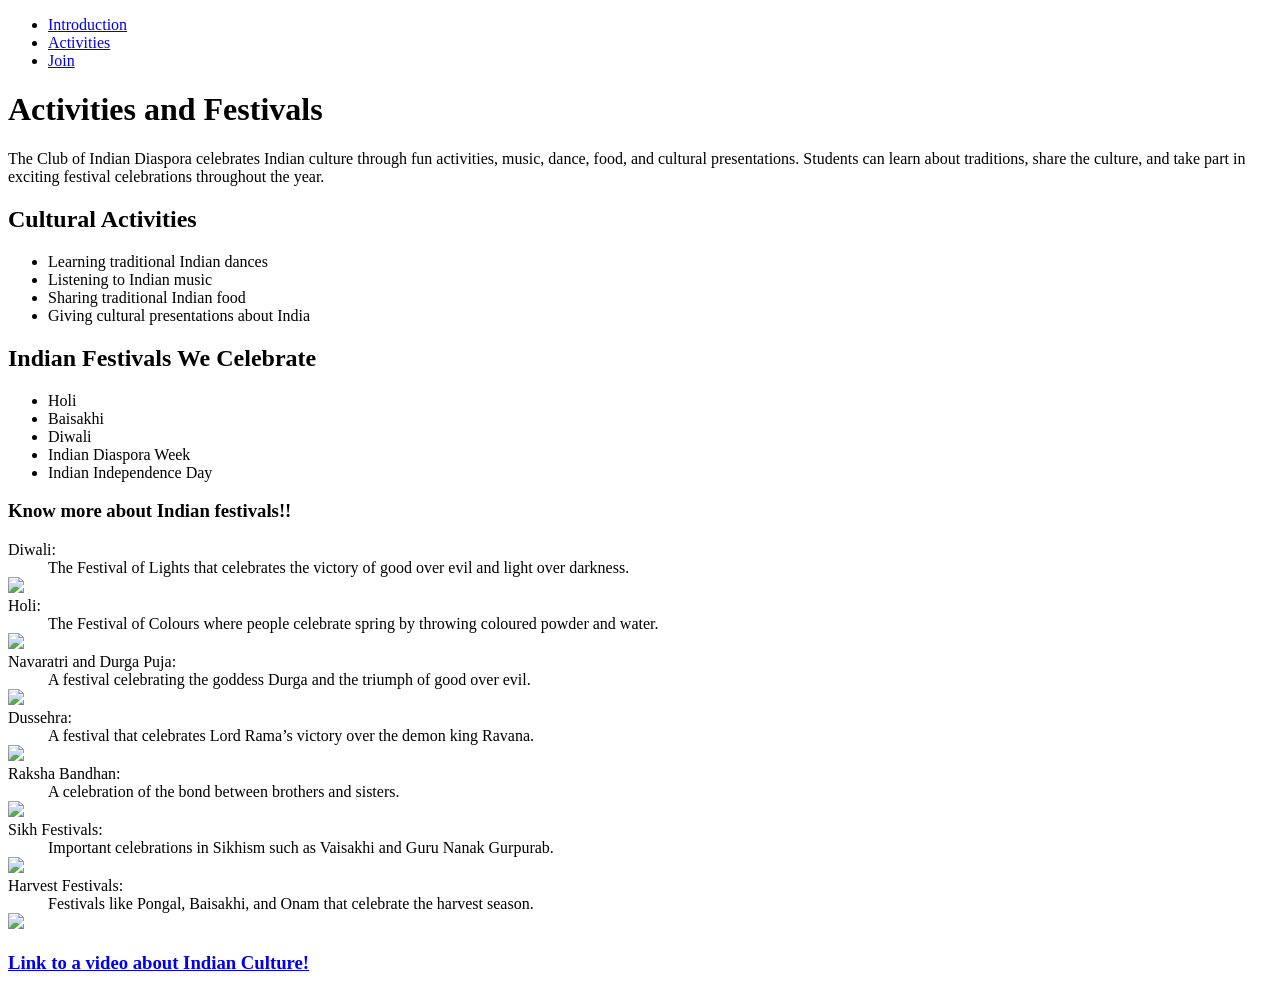
==== activities.html @ 5ecd3099 "Update activities.html" ====
<!DOCTYPE html>
<html lang ="en">
  <head>
      <link rel="stylesheet" href="css/css/style.css">
  </head>

  <body class="activities">
    <nav class="navbar">
      <ul class="nactivities">
        <li><a href="index.html">Introduction </a></li>
        <li><a href="activities.html">Activities</a></li>
        <li><a href="join.html">Join</a></li>
      </ul>
    </nav>
   <h1>Activities and Festivals</h1>



    <p>
    The Club of Indian Diaspora celebrates Indian culture through fun activities,
    music, dance, food, and cultural presentations. Students can learn
    about traditions, share the culture, and take part in exciting
    festival celebrations throughout the year.    
    </p>

   <h2>Cultural Activities</h2>

    <ul>
      <li>Learning traditional Indian dances</li>
      <li>Listening to Indian music</li>
      <li>Sharing traditional Indian food</li>
      <li>Giving cultural presentations about India</li>
    </ul>

    <h2>Indian Festivals We Celebrate</h2>

    <ul>
      <li>Holi</li>
      <li>Baisakhi</li>
      <li>Diwali</li>
      <li>Indian Diaspora Week</li>
      <li>Indian Independence Day</li>
    </ul>


    <h3> Know more about Indian festivals!!</h3>
      <dt>Diwali:</dt>
      <dd> The Festival of Lights that celebrates the victory of
        good over evil and light over darkness.</dd>
              <img src="image/diwali.jpg" width="250" class="actimages">

        <dt> Holi:</dt>
      <dd>The Festival of Colours where people celebrate spring
        by throwing coloured powder and water. </dd>
      <img src="image/holi.jpg" width="250" class="actimages">

        <dt>Navaratri and Durga Puja: </dt>
      <dd>A festival celebrating the goddess Durga
        and the triumph of good over evil. </dd>
        <img src="image/navatri.jpg" width="250" class="actimages">

        <dt>Dussehra: </dt>
      <dd>A festival that celebrates Lord Rama’s
        victory over the demon king Ravana.</dd>
        <img src="image/dussehra.jpg" width="250" class="actimages">

        <dt>Raksha Bandhan: </dt>
      <dd>A celebration of the bond
        between brothers and sisters. </dd>
        <img src="image/Raksha .jpg" width="250" class="actimages">

        <dt>Sikh Festivals: </dt>
      <dd>Important celebrations in Sikhism such
        as Vaisakhi and Guru Nanak Gurpurab. </dd>
        <img src="image/sikh.jpg" width="250" class="actimages">

        <dt>Harvest Festivals: </dt>
      <dd>Festivals like Pongal, Baisakhi, and
        Onam that celebrate the harvest season.</dd>
        <img src="image/harvest.jpg" width="250" class="actimages">

        






      <h3><a href="https://www.youtube.com/watch?v=lK3oqU2WNY0" target="_blank">
        Link to a video about Indian Culture!</a> </h3>

    

     


  </body>
</html>
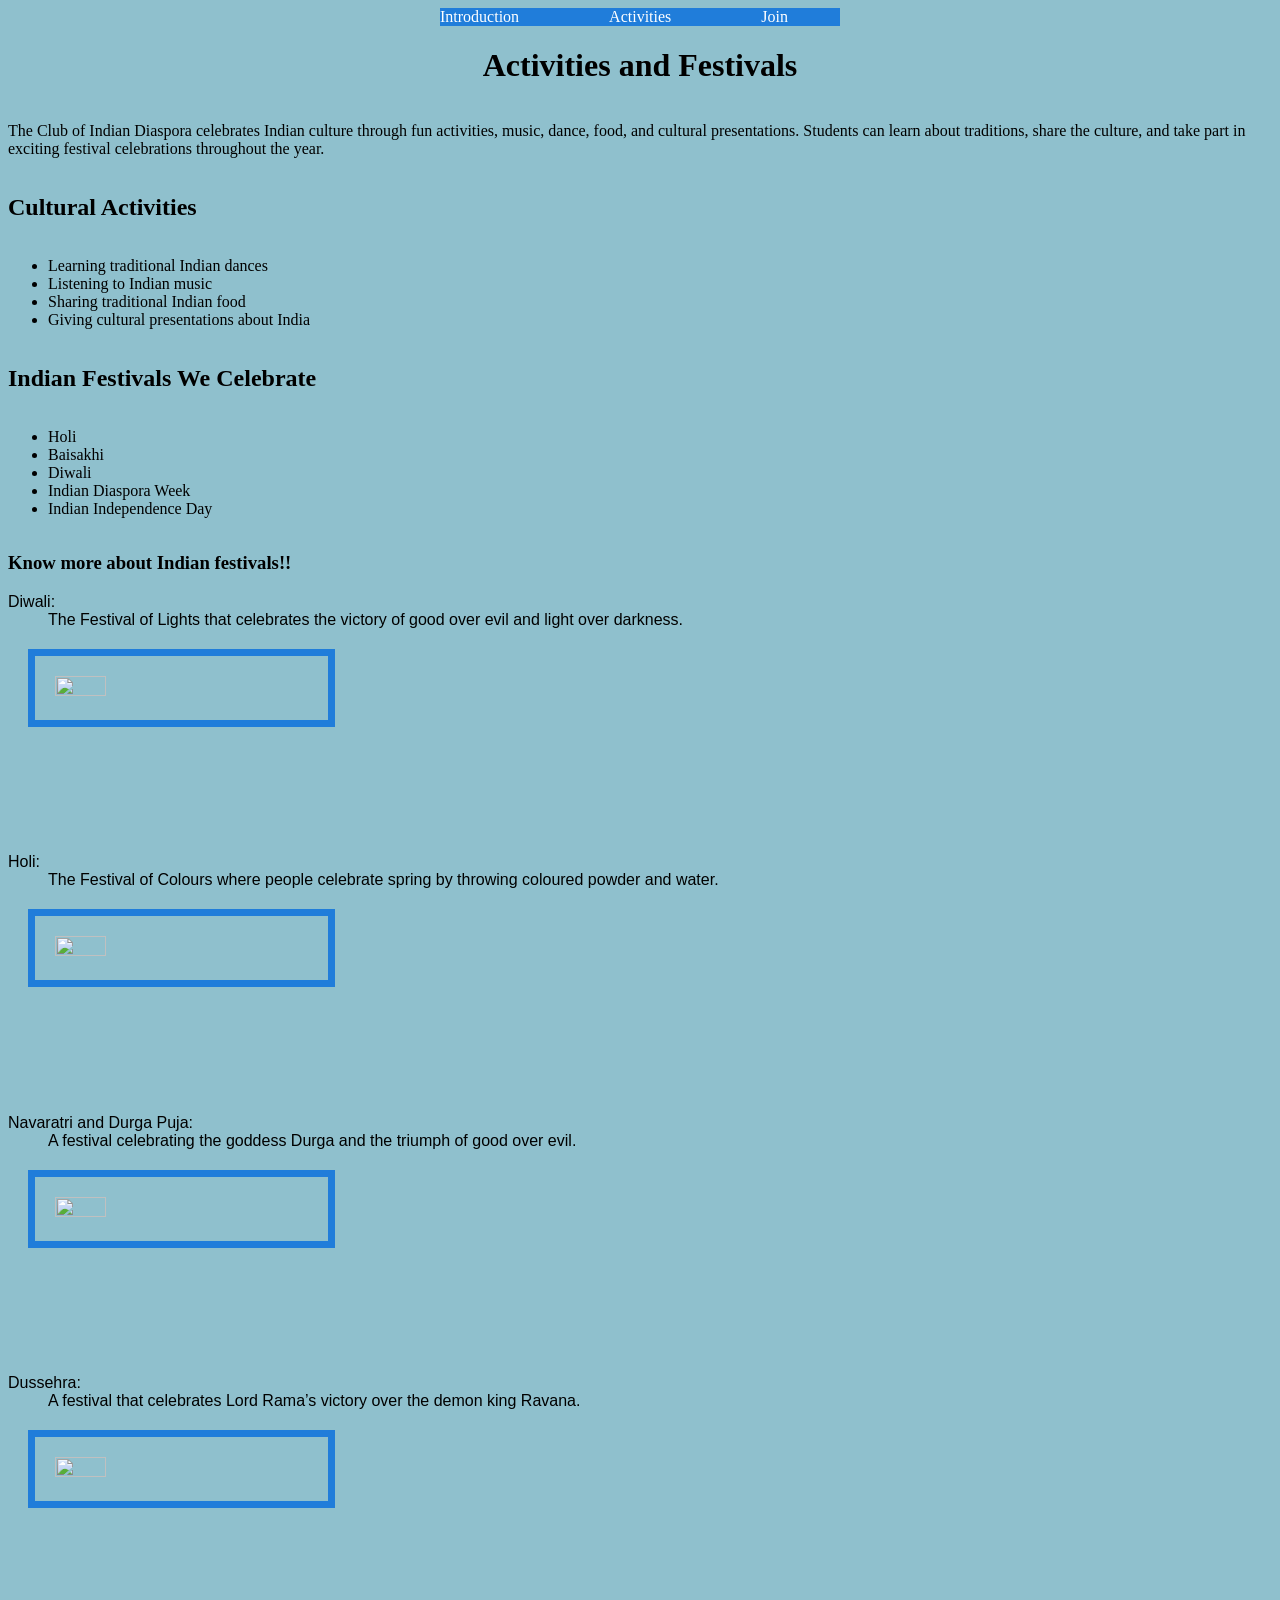
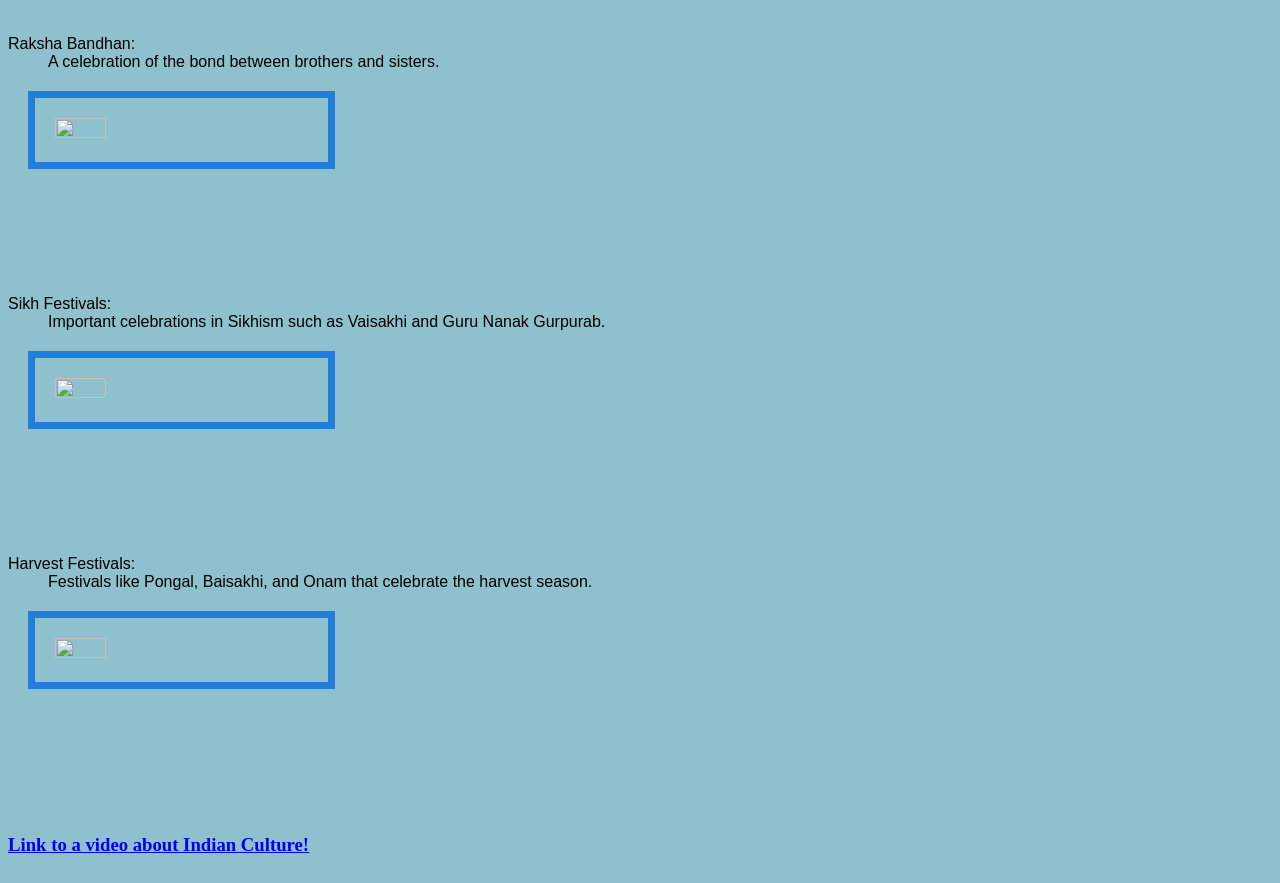
==== commit 00c56820: "Update activities.html" ====
--- a/activities.html
+++ b/activities.html
@@ -1,7 +1,7 @@
 <!DOCTYPE html>
 <html lang ="en">
   <head>
-      <link rel="stylesheet" href="css/css/style.css">
+      <link rel="stylesheet" href="css/style.css">
   </head>
 
   <body class="activities">
--- a/css/style.css
+++ b/css/style.css
@@ -0,0 +1,138 @@
+.image{
+    padding:5px;
+    display:block;
+    border: 5px solid rgb(245, 212, 168);
+}
+
+footer {
+  position: fixed;
+  bottom: 0;
+  width: 100%;
+}
+
+.navbar{
+   display: flex;
+  justify-content: center;
+}
+
+nav ul {
+  margin-right: 0 px;
+  display: flex;
+  background-color: rgb(228, 159, 107);
+  color: rgb(255, 175, 88);
+  align-content: center;
+  text-decoration: none;
+}
+
+nav li a {
+  display: inline block;
+  margin-right: 600px; 
+  color: rgb(255, 255, 255);
+  text-decoration: none;
+  align-items: stretch;
+  margin-right: 90px;
+}
+
+nav ul li a:hover{
+  text-decoration: none;
+  background-color: rgb(88, 141, 221);
+}
+
+
+body{
+  background-color: rgb(238, 138, 84);
+  justify-content: center;
+}
+
+
+
+body {
+  display: flex;
+  flex-direction: column;
+}
+
+footer {
+  margin-top: auto;
+}
+
+
+dt,dd{
+  font-family:'Gill Sans', 'Gill Sans MT', Calibri, 'Trebuchet MS', sans-serif;
+  font-style: bold;
+}
+
+h1{
+  text-align: center;
+}
+
+.txt{
+  text-align: center;
+   
+}
+
+.image {
+  display: block;
+  margin-left: auto;
+  margin-right: auto;
+  /* Optional: Make it responsive */
+  max-width: 100%;
+  height: auto;
+}
+
+.actimages{
+  border: 7px solid rgb(32, 125, 218);
+  padding: 20px;
+  display: inline-block;
+  margin-left: 0; 
+  margin-right: 20px;
+  width: 20%;
+  height: 20%;
+  margin: 20px;
+  margin-bottom: 10%;
+}
+
+
+
+.index{
+ background-color: rgb(238, 138, 84);
+}
+
+.index .nindex{
+  list-style-type: none;
+  text-decoration: none;
+  margin: 0;
+  padding: 0;
+  width: 400px;
+  background-color: rgb(218, 154, 105);
+  color: rgb(192, 178, 30);
+}
+
+
+.activities {
+  background-color: rgb(143, 192, 205);
+}
+
+.activities  .nactivities {
+  list-style-type: none;
+  text-decoration: none;
+  margin: 0;
+  padding: 0;
+  width: 400px;
+  background-color: rgb(32, 125, 218);
+  color: rgb(23, 75, 159);
+}
+
+
+.join{
+    background-color: rgb(111, 188, 111);
+}
+
+.join .njoin{
+  list-style-type: none;
+  text-decoration: none;
+  margin: 0;
+  padding: 0;
+  width: 400px;
+  background-color: rgb(148, 218, 105);
+  color: rgb(140, 254, 59);
+}
